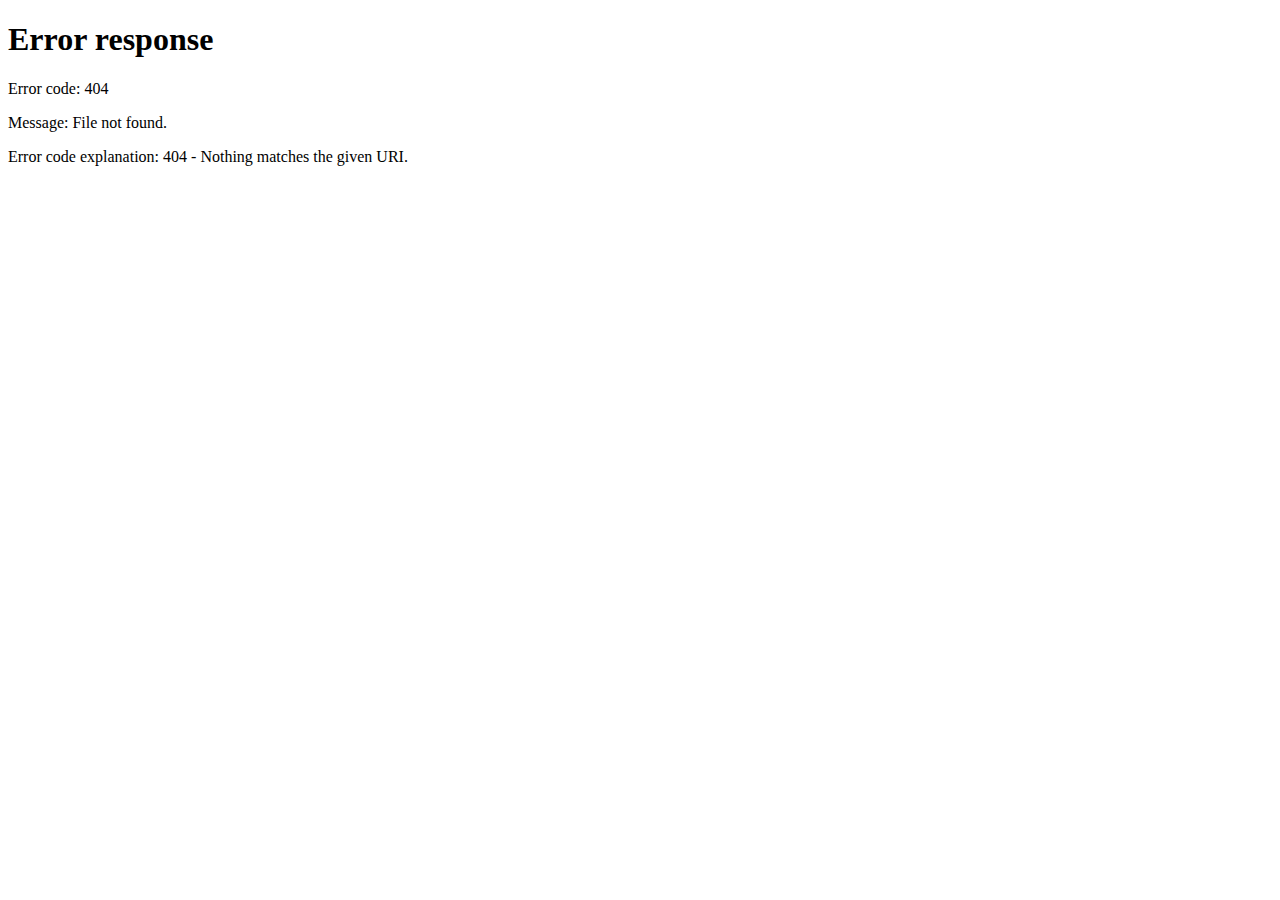
==== indexm.html @ 5b4dfbc8 "Update indexm.html" ====
<!DOCTYPE html>
<html lang="en-US" xmlns="http://www.w3.org/1999/xhtml">
<head>

   <meta name="viewport" content="width=device-width, initial-scale=1"/>
    
<!--

/**
 * Copyright 2016, 2026 5 Mode.
 *
 * This file is part of AboutPage.
 * 
 * AboutPage is free software: you can redistribute it and/or modify
 * it under the terms of the GNU General Public License as published by
 * the Free Software Foundation, either version 3 of the License, or
 * (at your option) any later version.
 *
 * AboutPage is distributed in the hope that it will be useful,
 * but WITHOUT ANY WARRANTY; without even the implied warranty of
 * MERCHANTABILITY or FITNESS FOR A PARTICULAR PURPOSE. See the
 * GNU General Public License for more details.  
 * 
 * You should have received a copy of the GNU General Public License
 * along with AboutPage. If not, see <https://www.gnu.org/licenses/>.
 *
 * home.php
 * 
 * Home of AboutPage.
 *
 * @author Daniele Bonini <my25mb@has.im>
 * @copyrights (c) 2016, 2026, 5 Mode
 */

-->  
  
  <title>about:page</title>

  <link rel="shortcut icon" href="/favicon.ico" />

  <meta name="description" content="Welcome to the starting page of your web browser!"/>
  <meta name="keywords" content="5 Mode,about:page"/>
  <meta name="robots" content="index,follow"/>
  <meta name="author" content="5 Mode"/>
  
  <script src="/js/jquery-3.6.0.min.js" type="text/javascript"></script>
  <script src="/js/bootstrap.min.js" type="text/javascript"></script>
  <script src="/js/common.js" type="text/javascript"></script>  
  <script src="/js/home.js" type="text/javascript"></script> 
  
  <link href="/css/bootstrap.min.css" type="text/css" rel="stylesheet">    
  <link href="/css/style.css" type="text/css" rel="stylesheet">

  <script>
  window.addEventListener("load", function() {
      if (window.innerWidth>1700) {
        window.open("/index.html","_self");
      } else if ((window.innerWidth<1700) && (window.innerWidth>1000)) {
        window.open("/indext.html","_self");
      } else if (window.innerWidth<1000) {
        //window.open("/indexm.html","_self");
      }     
  }, true);    

  window.addEventListener("resize", function() {
      if (window.innerWidth>1700) {
        //window.open("/index.html","_self");
      } else if ((window.innerWidth<1700) && (window.innerWidth>1000)) {
        window.open("/indext.html","_self");
      } else if (window.innerWidth<1000) {
        window.open("/indexm.html","_self");
      }     
  }, true);  
  </script>


</head>
<body>

<div id="content" style="margin-left:3%;">

   <div class="master-table" style="width:100%;margin-left:3%;">

          <img  id="wiz" src="/res/wiz.png"><br><br>

          <div id="MainBook" class="bookmark-cont">
              <a href="http://yahoo.it">Search</a><br>
              <a href="http://lightoff.net">Proxy</a><br><br>
          </div>

          <div id="SocialBook" class="bookmark-cont">
              <h3>Social Book</h3>
              <a href="http://x.com">X</a><br>
              <a href="http://facebook.com">Facebook</a><br>
          </div>      
       
   </div><br>            
   <div class="master-table" style="width:100%;margin-left:3%;">

          <br>

          <div id="GameBook" class="bookmark-cont">
              <h3>Game Book</h3>
              <a href="https://store.steampowered.com">Steam</a><br><br>
          </div>      

          <div id="TravelBook" class="bookmark-cont">
              <h3>Travel Book</h3>
              <a href="http://booking.com">Booking.com</a><br><br>
          </div>      

          <div id="WorkBook" class="bookmark-cont">
              <h3>Work Book</h3>
              <a href="http://linkedin.com">Linkedin</a><br>
              <a href="http://openbsd.org">OpenBSD</a><br>
              <a href="http://openports.pl">OpenPorts</a><br>
              <a href="http://regex101.com">Regex Playground</a><br>
              <a href="http://guidgenerator.com">Guid Generator</a><br>
              <a href="mailto:misc@openbsd.org">Misc</a><br><br>
          </div>                           

          <div id="DevBook" class="bookmark-cont">
              <h3>Dev Book</h3>
              <a href="http://console.hezner.cloud">Hetzner</a><br>
              <a href="http://github.com/par7133">Github</a><br>
          </div>                                                                                          
                                                                                                                                                                                             
   </div><br>            
   <div class="master-table" style="width:100%;margin-left:3%;">

          <br>

           <div id="ReferenceBook" class="bookmark-cont">
              <h3>Reference Book</h3>
              <a href="http://php.net">PHP</a><br>              
              <a href="http://tcl.tk">Tcl/Tk</a><br>
              <a href="http://dev.mozilla.org">Mozilla Dev</a><br>
              <a href="http://wikipedia.org">Wikipedia</a><br>
              <a href="http://openedition.org">OpenEdition</a><br>
              <a href="http://list.openbsd.org">Mailing Lists</a><br>
              <a href="http://marc.info">Marc.info</a><br>
              <a href="http://undeadly.org">Undeadly</a><br><br>
          </div>      

           <div id="PersonalBook" class="bookmark-cont">
              <h3>Personal Book</h3>
              <a href="http://mydeeds.org/dan">Mydeeds</a><br> 
              <a href="http://log.mydeeds.org/dan">Blog</a><br>
              <a href="http://bsdload.com">BSDload</a><br><br>
          </div>            

           <div id="5ModeBook" class="bookmark-cont">
              <h3>5mode Book</h3>
              <a href="http://5mode.com">5 Mode</a><br>
              <a href="http://ohy.ee">Ohy Search</a><br>
              <a href="http://code.5mode.com">Repo</a><br>              
              <a href="mailto:marketing@5mode.com">Marketing</a><br> 
              <a href="mailto:support@5mode.com">Feedback</a><br>                   
              <br><br>           
              <a href="http://5mode.net/l/dona1" class="donate">Donate!</a><br>              
          </div>      

          <div style="clear:both;margin:auto;">          
          <br><br><br><br>                                 
          </div>
          
    </div>
                                                                                  
</div>

</body>
</html>
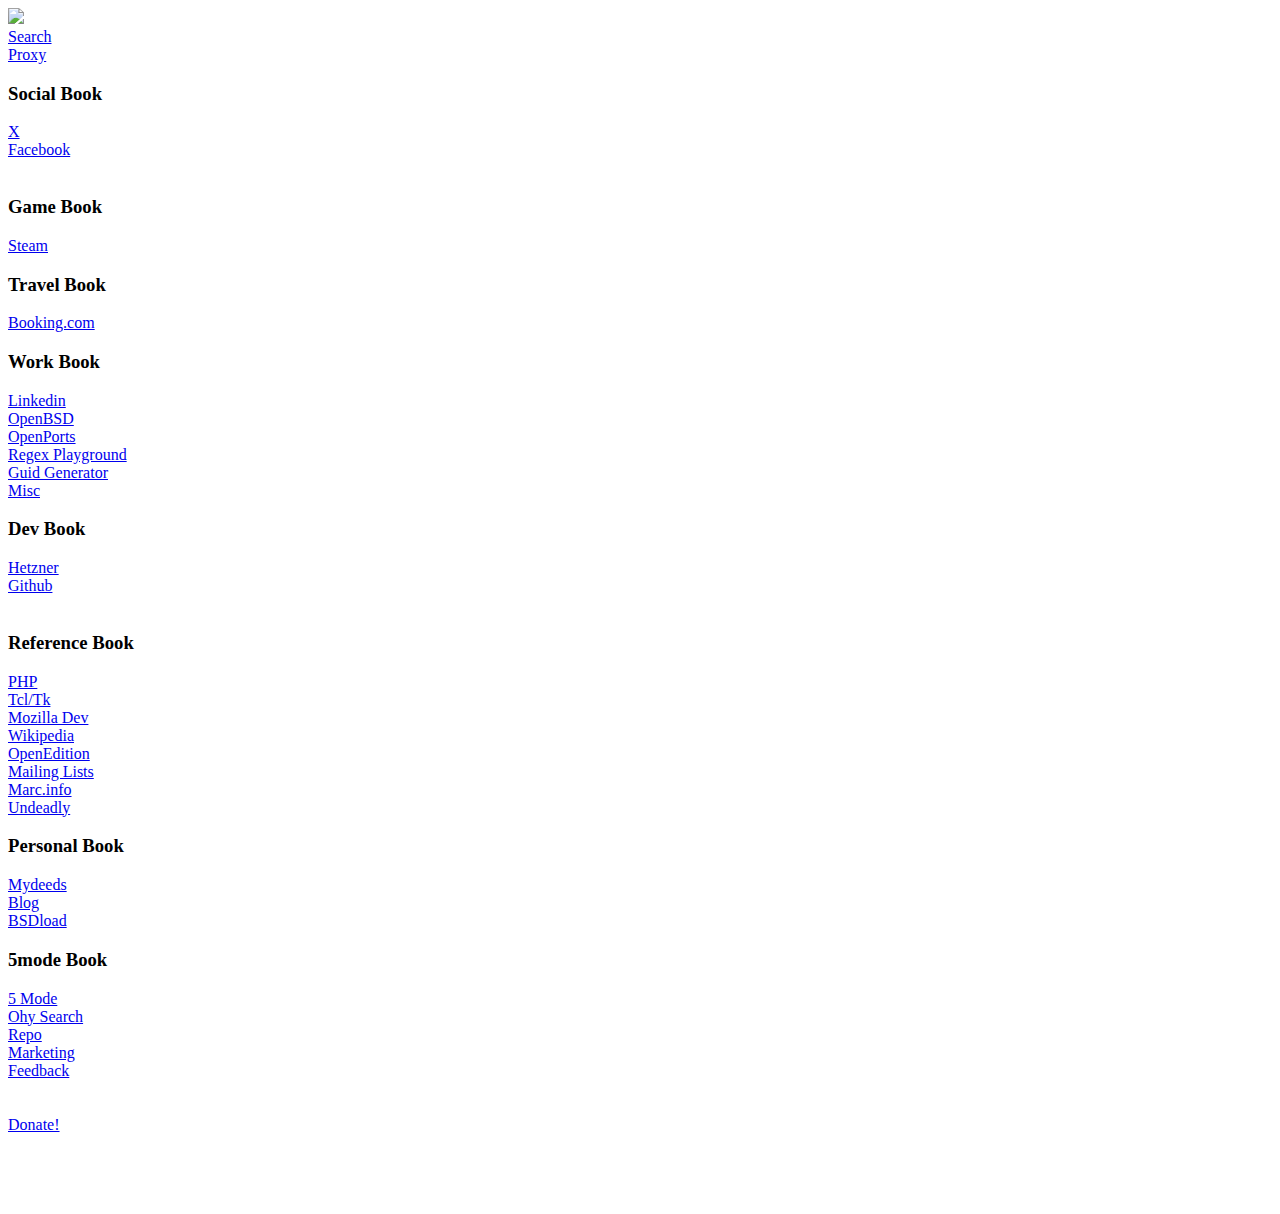
==== commit 72d4a31c: "Update indexm.html" ====
--- a/indexm.html
+++ b/indexm.html
@@ -64,11 +64,11 @@
 
   window.addEventListener("resize", function() {
       if (window.innerWidth>1700) {
-        //window.open("/index.html","_self");
+        window.open("/index.html","_self");
       } else if ((window.innerWidth<1700) && (window.innerWidth>1000)) {
         window.open("/indext.html","_self");
       } else if (window.innerWidth<1000) {
-        window.open("/indexm.html","_self");
+        //window.open("/indexm.html","_self");
       }     
   }, true);  
   </script>
@@ -77,7 +77,7 @@
 </head>
 <body>
 
-<div id="content" style="margin-left:3%;">
+<div id="content" style="margin-left:3%;min-width:500px;max-width:600px;">
 
    <div class="master-table" style="width:100%;margin-left:3%;">
 
